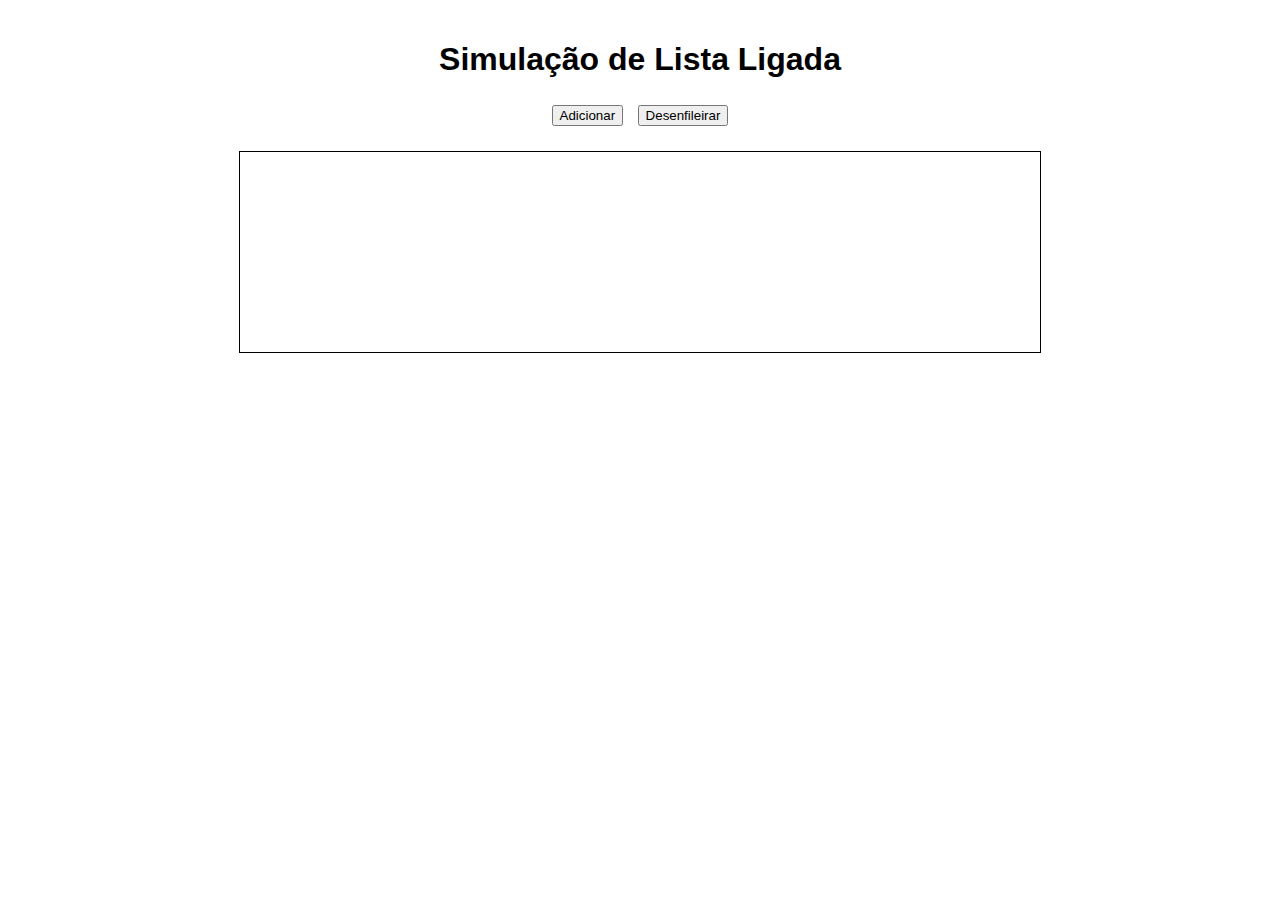
==== Com JS/index.html @ 1f1f2269 "A Lógica de Lista Ligadas Terminadas" ====
<!DOCTYPE html>
<html lang="en">
<head>
    <meta charset="UTF-8">
    <meta name="viewport" content="width=device-width, initial-scale=1.0">
    <title>Lista Ligada Simulação</title>
    <style>
        body {
            font-family: Arial, sans-serif;
            display: flex;
            flex-direction: column;
            align-items: center;
            margin-top: 20px;
        }
        svg {
            border: 1px solid black;
            margin-top: 20px;
        }
        button {
            margin: 5px;
        }
    </style>
</head>
<body>
    <h1>Simulação de Lista Ligada</h1>
    <div>
        <button id="addButton">Adicionar</button>
        <button id="removeButton">Desenfileirar</button>
    </div>
    <svg id="linkedListSVG" width="800" height="200">
        <!-- Elements will be added here dynamically -->
    </svg>

    <script src="datastructures/nodes/NoLista.js"></script>
    <script src="datastructures/ListaLigada.js"></script>
    <script src="script.js"></script>
</body>
</html>
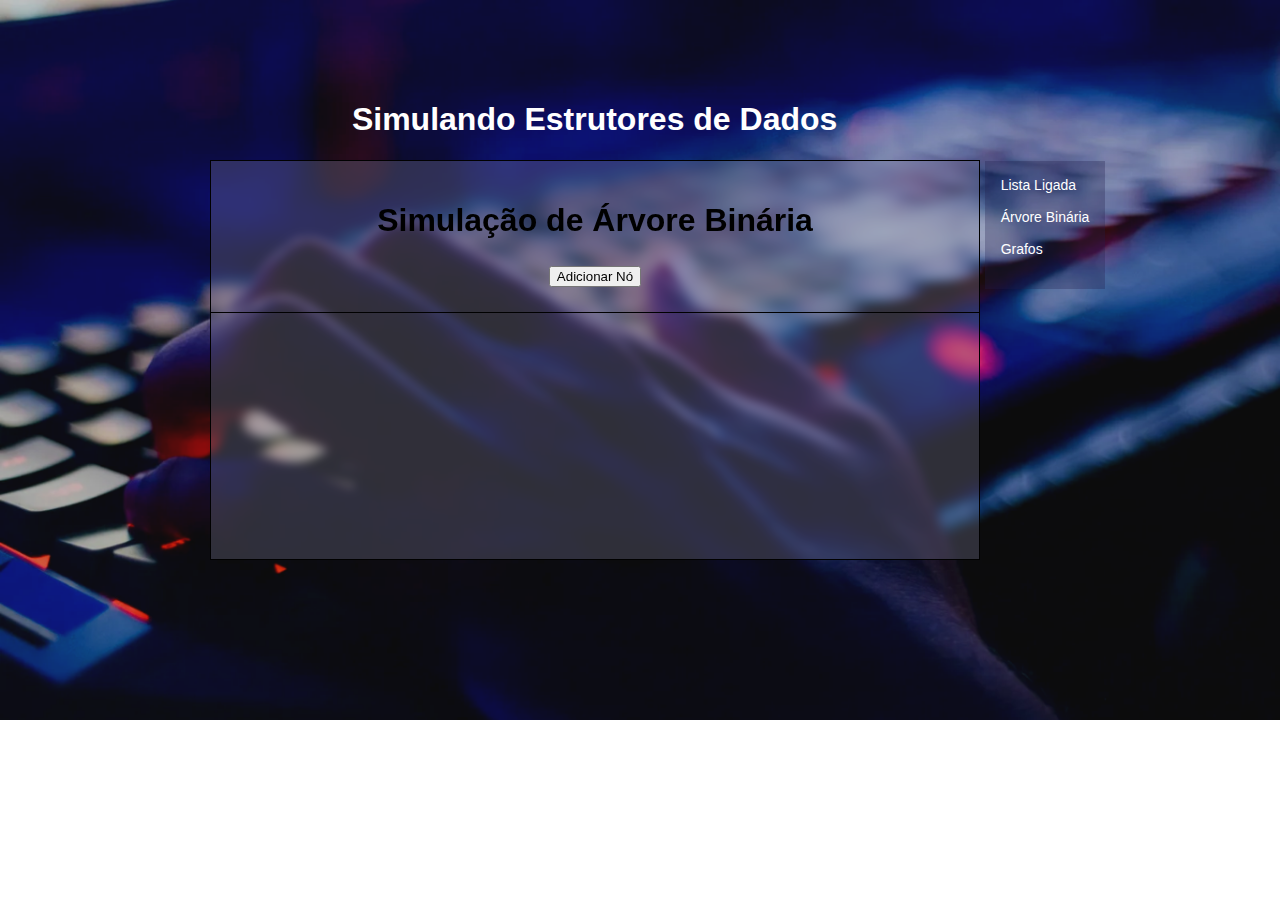
==== commit ef070885: "Árvore e Layout" ====
--- a/Com JS/index.html
+++ b/Com JS/index.html
@@ -3,36 +3,37 @@
 <head>
     <meta charset="UTF-8">
     <meta name="viewport" content="width=device-width, initial-scale=1.0">
-    <title>Lista Ligada Simulação</title>
-    <style>
-        body {
-            font-family: Arial, sans-serif;
-            display: flex;
-            flex-direction: column;
-            align-items: center;
-            margin-top: 20px;
-        }
-        svg {
-            border: 1px solid black;
-            margin-top: 20px;
-        }
-        button {
-            margin: 5px;
-        }
-    </style>
+    <link rel="stylesheet" href="style.css">
+    <title>Simulando Estrutores de Dados</title>
 </head>
 <body>
-    <h1>Simulação de Lista Ligada</h1>
-    <div>
-        <button id="addButton">Adicionar</button>
-        <button id="removeButton">Desenfileirar</button>
+    <div class="caixa-principal">
+        <h1>Simulando Estrutores de Dados</h1>
+        <div id="simuladoCamada">
+            <iframe src="indexArvore.html" frameborder="0"></iframe>
+        </div>
     </div>
-    <svg id="linkedListSVG" width="800" height="200">
-        <!-- Elements will be added here dynamically -->
-    </svg>
-
-    <script src="datastructures/nodes/NoLista.js"></script>
-    <script src="datastructures/ListaLigada.js"></script>
-    <script src="script.js"></script>
+    <div id="menu-estruturas">
+        <ul class="lista-estruturas">
+            <li id="E-0">Lista Ligada</li>
+            <li id="E-1">Árvore Binária</li>
+            <li id="E-2">Grafos</li>
+        </ul>
+    </div>
 </body>
 </html>
+
+<script>
+    window.onload =  () => {
+        let iframe = document.body.getElementsByTagName('iframe')
+        document.getElementById('E-0').addEventListener('click', () => {
+            iframe.src = 'indexLista.html';
+        });
+        document.getElementById('E-1').addEventListener('click', () => {
+            iframe.src = 'indexArvore.html';
+        });
+        document.getElementById('E-2').addEventListener('click', () => {
+            iframe.src = 'indexGrafos.html';
+        });
+    };    
+</script>--- a/Com JS/style.css
+++ b/Com JS/style.css
@@ -0,0 +1,67 @@
+body {
+    font-family: Arial, sans-serif;
+    display: flex;
+    flex-direction: row;
+    align-items: center;
+    margin-top: 20px;
+    background-image: url(fundo.png);
+    width: 100%;
+    height: 100%;
+    background-repeat: no-repeat;
+    background-size: cover;
+    justify-content: center;
+}
+
+
+.caixa-principal {
+    display: flex;
+    flex-direction: column;
+    align-items: center;
+    padding: 20px;
+    margin-top: 40px;
+    width: 60%;
+    height: 480px;
+}
+
+h1 {
+    color: white;
+}
+
+
+#simuladoCamada {
+    background-color: #82809f4d /* rgba(255, 255, 255, 0.7)*/;
+    backdrop-filter: blur(5px);
+    border: 1px solid black;
+    width: 100%;
+    height: 100%;
+}
+
+#simuladoCamada iframe {
+    width: 100%;
+    height: 100%;
+    overflow: hidden;
+}
+
+#menu-estruturas {
+    background-color: #211e4c4d;
+    margin-top: -150px;
+    margin-left: -14px;
+    padding: 16px;
+}
+
+#menu-estruturas ul {
+    list-style: none;
+    padding: 0;
+    margin: 0;
+}
+
+#menu-estruturas li {
+    margin-bottom: 16px;
+    color: white;
+    font-size: 14px;
+    cursor: pointer;
+}
+
+#menu-estruturas li:hover {
+    text-decoration: underline;
+}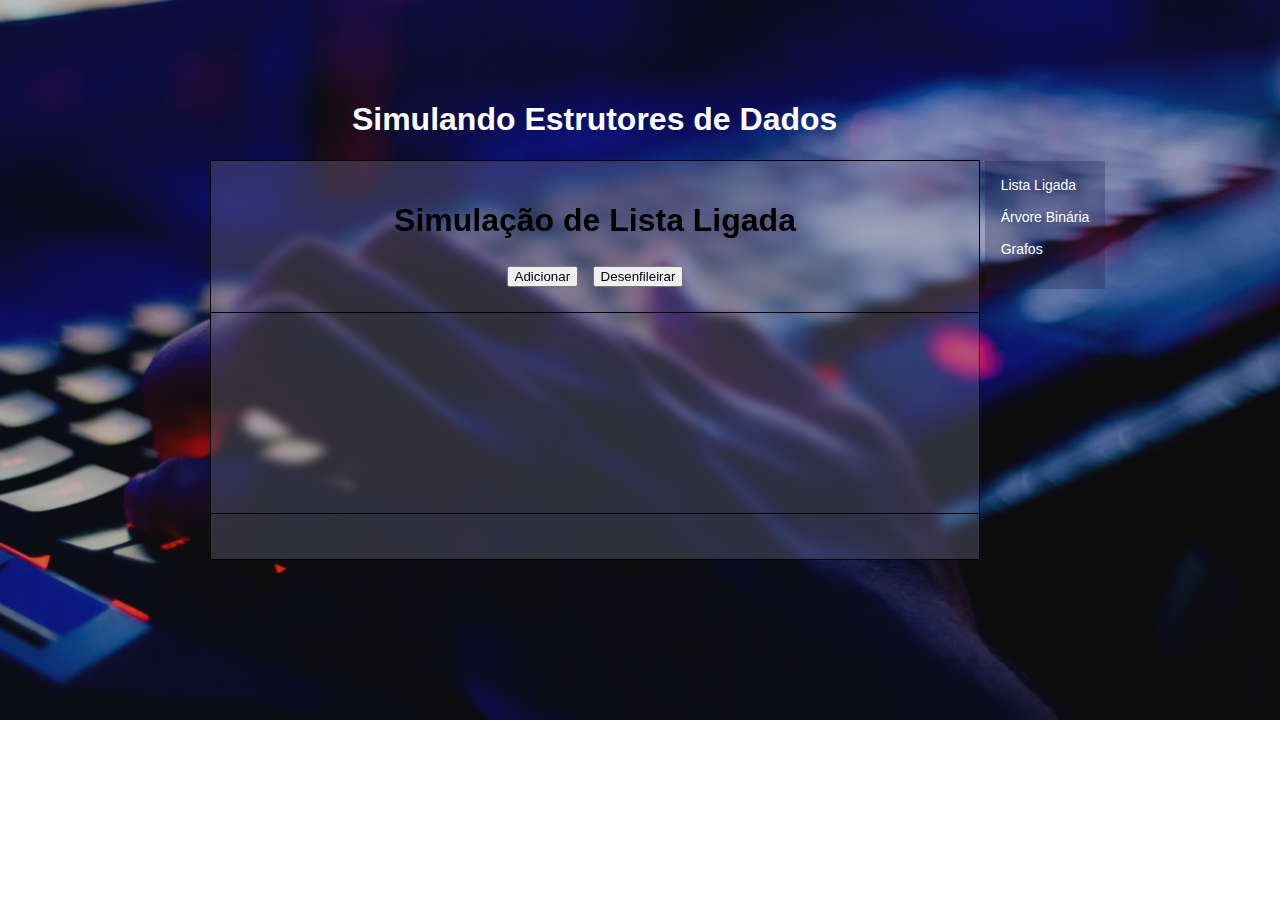
==== commit d96e062a: "Penúltimo Commit" ====
--- a/Com JS/index.html
+++ b/Com JS/index.html
@@ -10,7 +10,9 @@
     <div class="caixa-principal">
         <h1>Simulando Estrutores de Dados</h1>
         <div id="simuladoCamada">
-            <iframe src="indexArvore.html" frameborder="0"></iframe>
+            <iframe src="indexLista.html" style="display: none" frameborder="0"></iframe>
+            <iframe src="indexArvore.html" style="display: none" frameborder="0"></iframe>
+            <iframe src="indexGrafo.html" style="display: none" frameborder="0"></iframe>
         </div>
     </div>
     <div id="menu-estruturas">
@@ -25,15 +27,27 @@
 
 <script>
     window.onload =  () => {
-        let iframe = document.body.getElementsByTagName('iframe')
+        let iframes = document.body.getElementsByTagName('iframe')
         document.getElementById('E-0').addEventListener('click', () => {
-            iframe.src = 'indexLista.html';
+            mostraIframe(0);
         });
         document.getElementById('E-1').addEventListener('click', () => {
-            iframe.src = 'indexArvore.html';
+            mostraIframe(1);
         });
         document.getElementById('E-2').addEventListener('click', () => {
-            iframe.src = 'indexGrafos.html';
+            mostraIframe(2);
         });
+
+        function mostraIframe(id) {
+            for (let i = 0; i < iframes.length; i++) {
+                if (i == id) {
+                    iframes[i].style.display = 'block';
+                } else {
+                    iframes[i].style.display = 'none';
+                }
+            }
+        }
+
+        document.getElementById('E-0').click();
     };    
 </script>